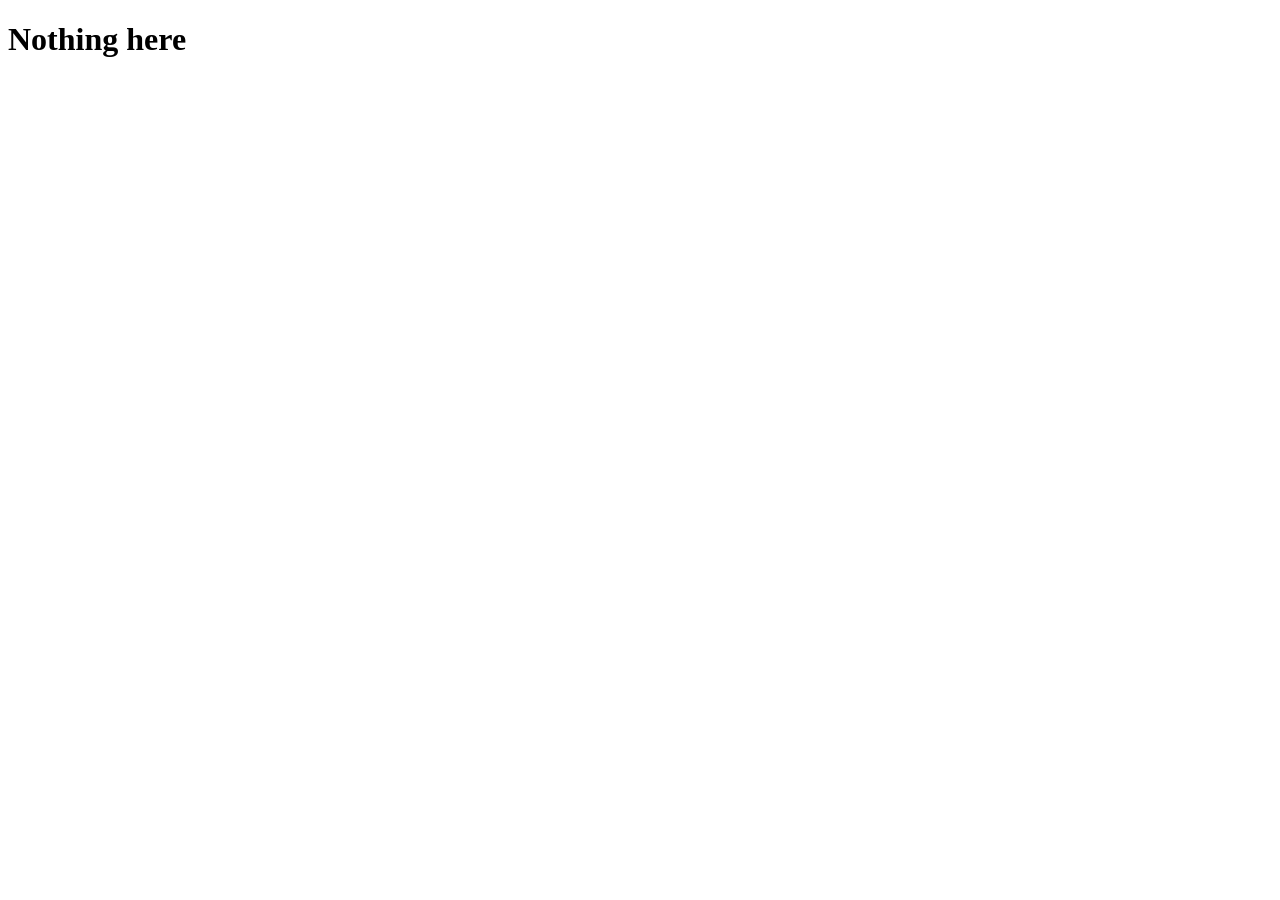
==== bai01/ex01/bai01.html @ 8e15bcc1 "None edited" ====
<!DOCTYPE html>
<html lang="en">
<head>
    <meta charset="UTF-8">
    <meta name="viewport" content="width=device-width, initial-scale=1.0">
    <title>bai01.html</title>
</head>
<body>
    <h1> Nothing here</h1>
</body>
</html>
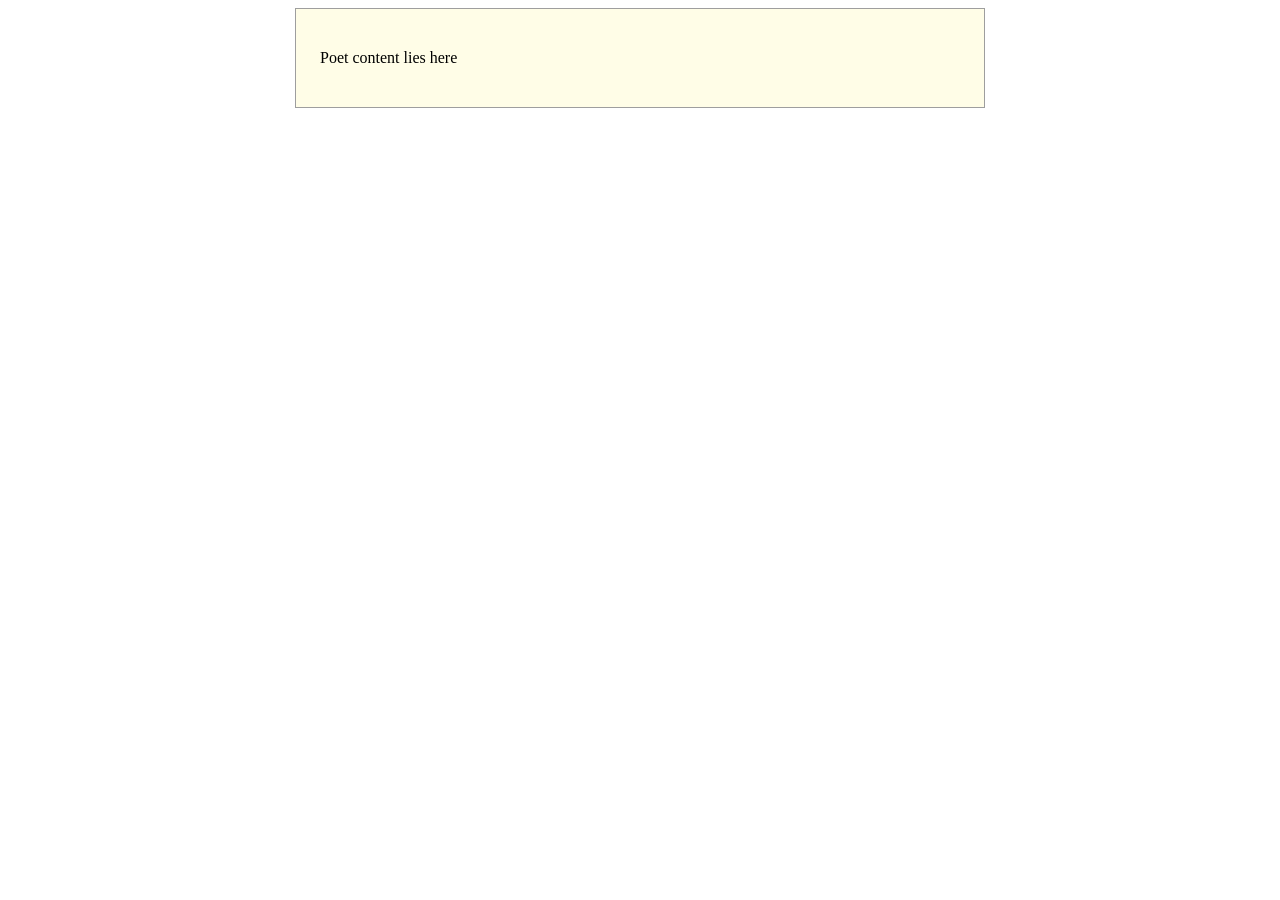
==== commit bcc66fb0: "first update" ====
--- a/bai01/ex01/bai01.html
+++ b/bai01/ex01/bai01.html
@@ -1,11 +1,27 @@
 <!DOCTYPE html>
-<html lang="en">
+<html lang="vi">
 <head>
     <meta charset="UTF-8">
     <meta name="viewport" content="width=device-width, initial-scale=1.0">
     <title>bai01.html</title>
+    <style>
+        body {
+            display: flex;
+            justify-content: center;
+        }
+
+        .poet-frame {
+            width: 640px;
+            background: #FFFDE7;
+            border: 1px solid #9E9E9E;
+            padding: 24px;
+            text-align: enter;
+        }
+    </style>
 </head>
 <body>
-    <h1> Nothing here</h1>
+    <article class="poet-frame">
+        <p> Poet content lies here</p>
+    </article>
 </body>
 </html>
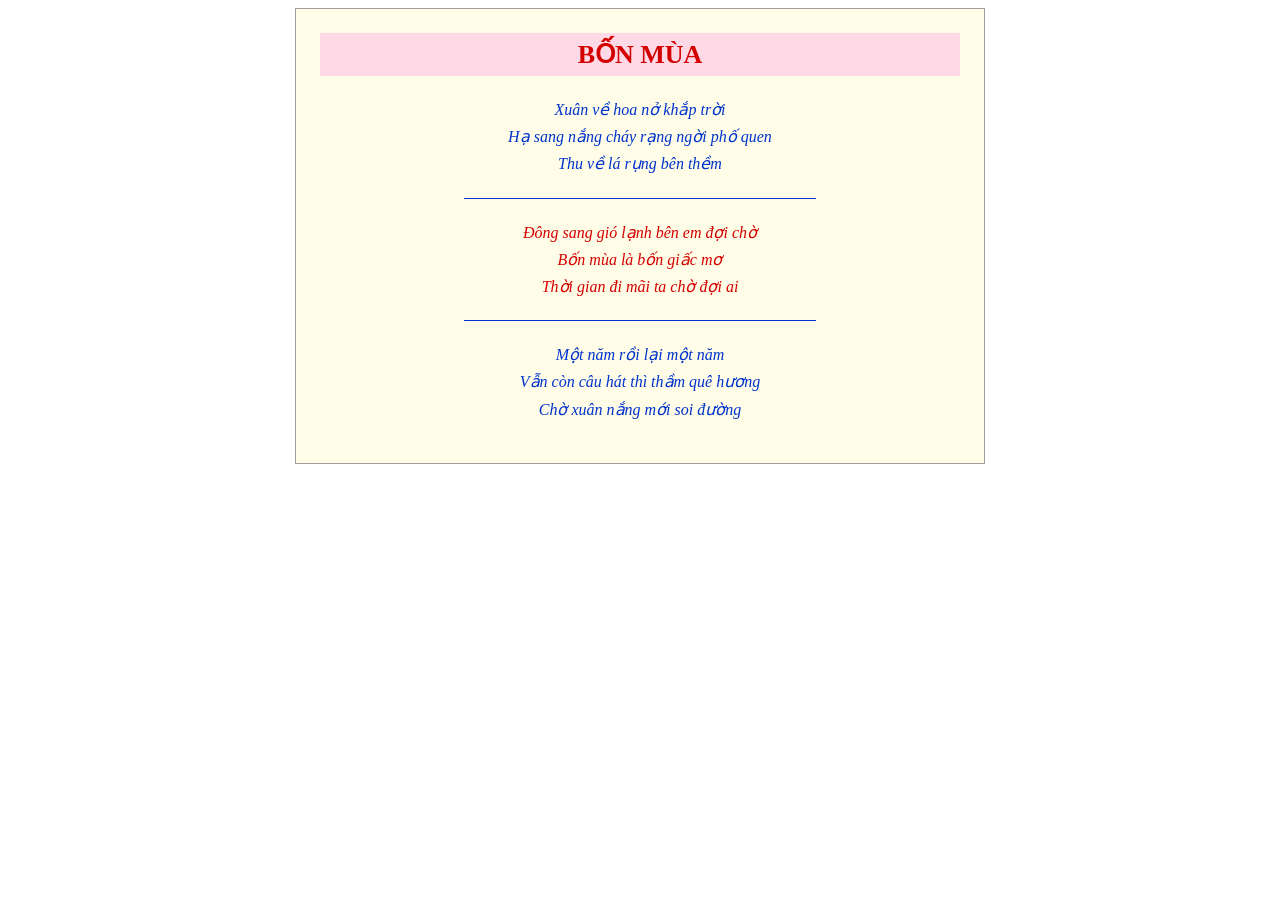
==== commit 87c7921c: "second update" ====
--- a/bai01/ex01/bai01.html
+++ b/bai01/ex01/bai01.html
@@ -10,18 +10,63 @@
             justify-content: center;
         }
 
-        .poet-frame {
+        .khung-tho {
             width: 640px;
             background: #FFFDE7;
             border: 1px solid #9E9E9E;
             padding: 24px;
-            text-align: enter;
+            text-align: center;
+        }
+
+        h1 {
+            color: #D40000;
+            background: #FFD9E6;
+            font-size: 26px;
+            padding: 6px 0;
+            margin: 0 0 20px;
+            text-align: center;
+        }
+
+        .kho-tho {
+            font-style: italic;
+            line-height: 1.7;
+        }
+        .kho-xanh {
+            color: #0033CC
+        }
+        .kho-do {
+            color: #D40000;
+        }
+
+        hr {
+            width: 55%;
+            border: none;
+            border-top: 1px solid #0033CC;
+            margin: 20px auto;
         }
     </style>
 </head>
 <body>
-    <article class="poet-frame">
-        <p> Poet content lies here</p>
+    <article class="khung-tho">
+        <h1>BỐN MÙA</h1>
+
+    <p class="kho-tho kho-xanh ">
+        Xuân về hoa nở khắp trời <br>
+        Hạ sang nắng cháy rạng ngời phố quen <br>
+        Thu về lá rụng bên thềm
+    </p>
+    <hr>
+    <p class="kho-tho kho-do">
+        Đông sang gió lạnh bên em đợi chờ <br>
+        Bốn mùa là bốn giấc mơ <br>
+        Thời gian đi mãi ta chờ đợi ai
+    </p>
+    <hr>
+    <p class="kho-tho kho-xanh">
+        Một năm rồi lại một năm <br>
+        Vẫn còn câu hát thì thầm quê hương <br>
+        Chờ xuân nắng mới soi đường
+    </p>
     </article>
 </body>
 </html>
